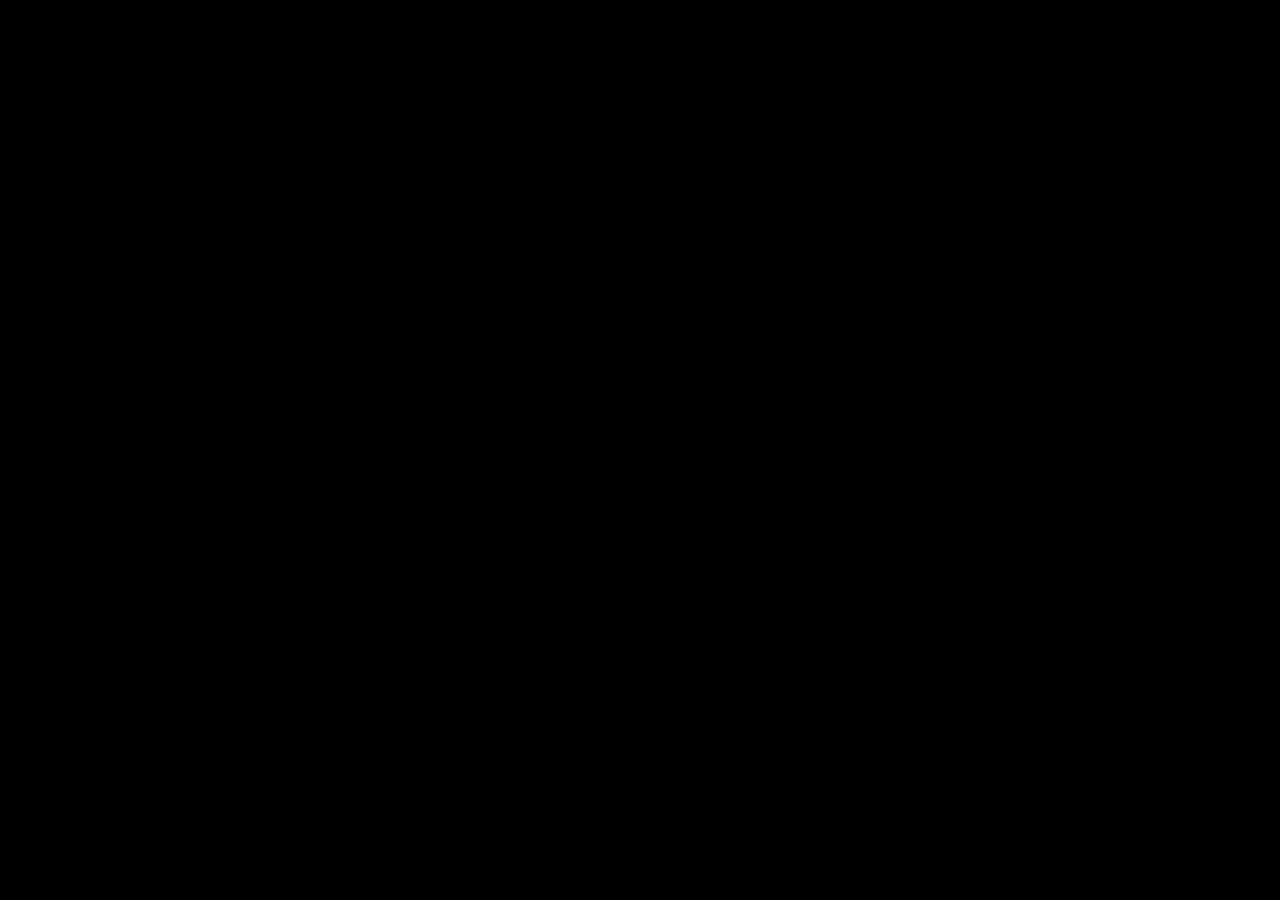
==== index.html @ afb3bdfc "first-commit" ====
<!DOCTYPE html>
<html lang="en">
<head>
    <meta charset="UTF-8">
    <meta name="viewport" content="width=device-width, initial-scale=1.0">
    <title>Document</title>
    <link rel="stylesheet" href="./css/style.css">
</head>
<body>
    <div class="container" id="main"></div>


    <script>
        let main = document.getElementById("main");


function makeHtmlElement(img_link, title , pra, id){
    let div = document.createElement("div")
    let a = document.createElement("a")
    let div1 = document.createElement("div")
    let img = document.createElement("img")
    let div2 = document.createElement("div")
    let h1 = document.createElement("h1")
    let p = document.createElement("p")

    div.className = 'post-box'
    div.id = 'post-box'
    div1.className = 'image'
    div2.className = 'content'
    a.setAttribute('onclick', `myfunc(${id})`)
    img.setAttribute('src', img_link)
    h1.innerText = title
    p.innerText = pra

    main.appendChild(div)
    div.appendChild(a)
    a.appendChild(div1)
    div1.appendChild(img)
    a.appendChild(div2)
    div2.appendChild(h1)
    div2.appendChild(p)
}

fetch('http://localhost/MyApi/api/read.php').then(res => res.json())
.then(json => {
    json.body.forEach(post => {
        makeHtmlElement(post.image_link, post.title , post.description.substr(0,30), post.id)
    });
})
    </script>
</body>
</html>
---- css/style.css ----
*{
    margin: 0;
    padding: 0;
}

body{
    background: #000;
}

img{
    width: 100%;
}

.container{
    width: 90%;
    max-width: 1125px;
    margin: 0 auto;
}

.post-box{
    border: 1px solid;
    margin: 15px 0;
    box-shadow: 5px 5px 10px #666;
    overflow: hidden;
    width: 100%;
    height: 250px;
    cursor: pointer;
}

.post-box:hover{
    box-shadow: none;
}

.image{
    width: 40%;
    float: left;
}

.content{
    width: 55%;
    margin: 0 2.5% 0 2.5%;
    color: #fff;
    float: right;
    text-align: center;
}

.content h1{
    margin: 25px 0 20px 0;
    font-size: 38px;
    letter-spacing: 3px;
    line-height: 45px;
    color: #fff;
}

.content p{
    font-size: 18px;
    line-height: 26px;
    letter-spacing: 1.8px;
    color: #f2f2f2;
    margin: 10px 0;
}

.image-title{
    width: 100%;
    height: 100vh;
    display: flex;
    align-items: center;
    justify-content: center;
}

.image-title h1{
    color: #fff;
    font-size: 48px;
    letter-spacing: 3px;
}

.pra p{
    color: #f2f2f2;
    width: 90%;
    margin: 20px auto;
    font-size: 22px;
    letter-spacing: 2.5px;
    line-height: 1.5;
}
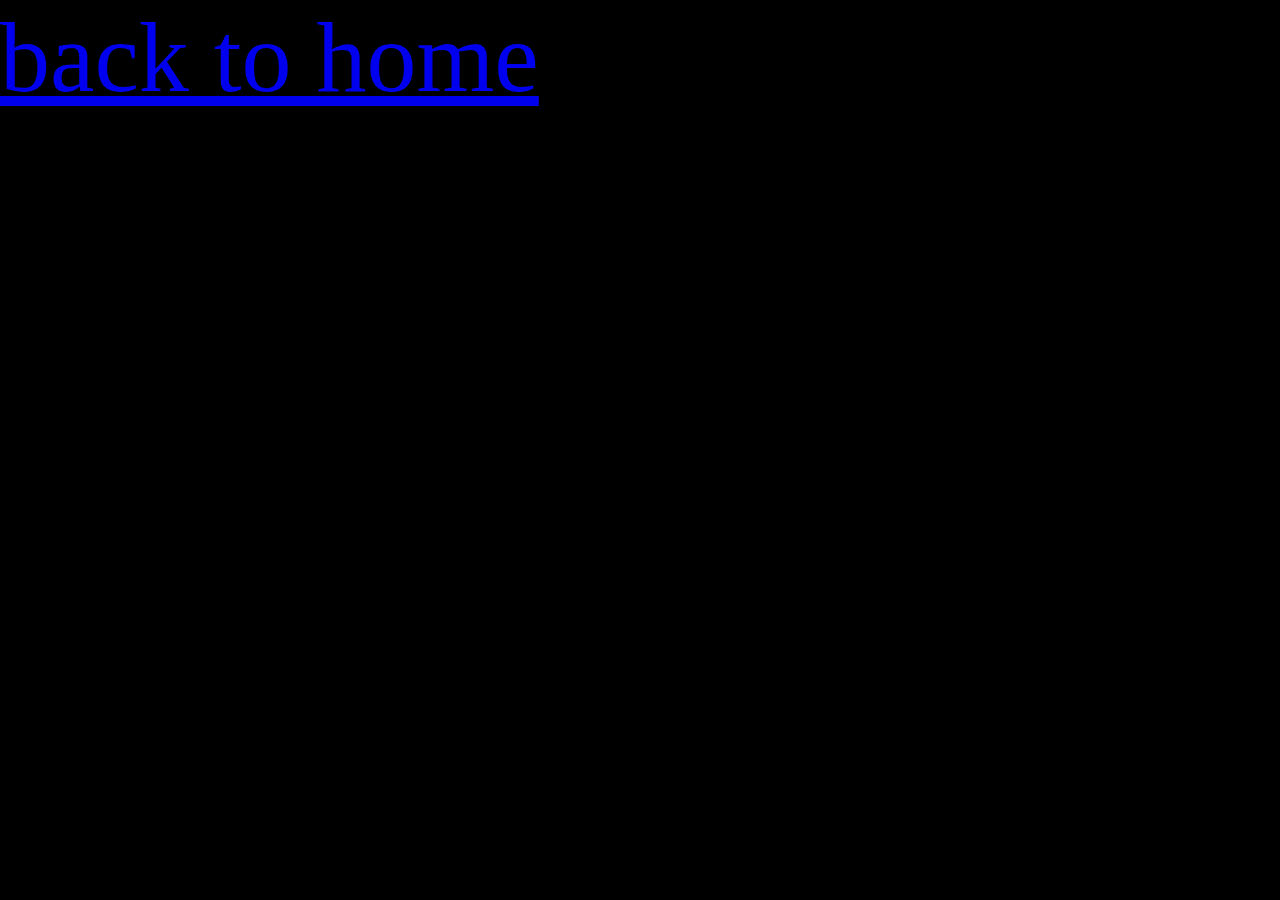
==== commit 16e32d11: "some changes" ====
--- a/index.html
+++ b/index.html
@@ -3,15 +3,18 @@
 <head>
     <meta charset="UTF-8">
     <meta name="viewport" content="width=device-width, initial-scale=1.0">
-    <title>Document</title>
+    <title>my json app</title>
     <link rel="stylesheet" href="./css/style.css">
 </head>
 <body>
-    <div class="container" id="main"></div>
+    <div id="load-html">
+        <div class="container" id="main"></div>
+    </div>
 
-
+<a href="index.html" style="position: fixed;font-size: 100px;z-index: 999;">back to home</a>
     <script>
         let main = document.getElementById("main");
+        let loadHtml = document.getElementById("load-html");
 
 
 function makeHtmlElement(img_link, title , pra, id){
@@ -47,6 +50,47 @@
         makeHtmlElement(post.image_link, post.title , post.description.substr(0,30), post.id)
     });
 })
+
+
+window.addEventListener('popstate', function (event) {
+    if (history.state && history.state.id === 'homepage') {
+        browser.history.deleteAll()
+    }else{
+        window.location.assign('http://127.0.0.1:5500/index.html')
+    }
+}, false);
+
+// my functin
+
+function myfunc(id){
+    fetch(`http://localhost/MyApi/api/single_read.php/?id=${id}`).then(res => res.json())
+.then(json => {
+    let divm = document.createElement("div")
+    let div1 = document.createElement("div")
+    let div2 = document.createElement("div")
+    let h1 = document.createElement("h1")
+    let p = document.createElement("p")
+
+    div1.className = 'image-title'
+    div2.className = 'pra'
+    div1.style.background = `linear-gradient(rgba(0,0,0,.5),rgba(0,0,0,.5)), url(${json.image_link}) center center / cover no-repeat`
+    h1.innerHTML = json.title
+    p.innerHTML = json.description
+
+    div1.appendChild(h1)
+    div2.appendChild(p)
+    divm.appendChild(div1)
+    divm.appendChild(div2)
+
+  loadHtml.innerHTML = divm.innerHTML
+//   history.pushState({
+//     id: 'homepage'
+// }, 'post details', `http://127.0.0.1:5500/post/${json.title}`);
+
+document.title = 'Post details page'
+})
+    
+}
     </script>
 </body>
 </html>